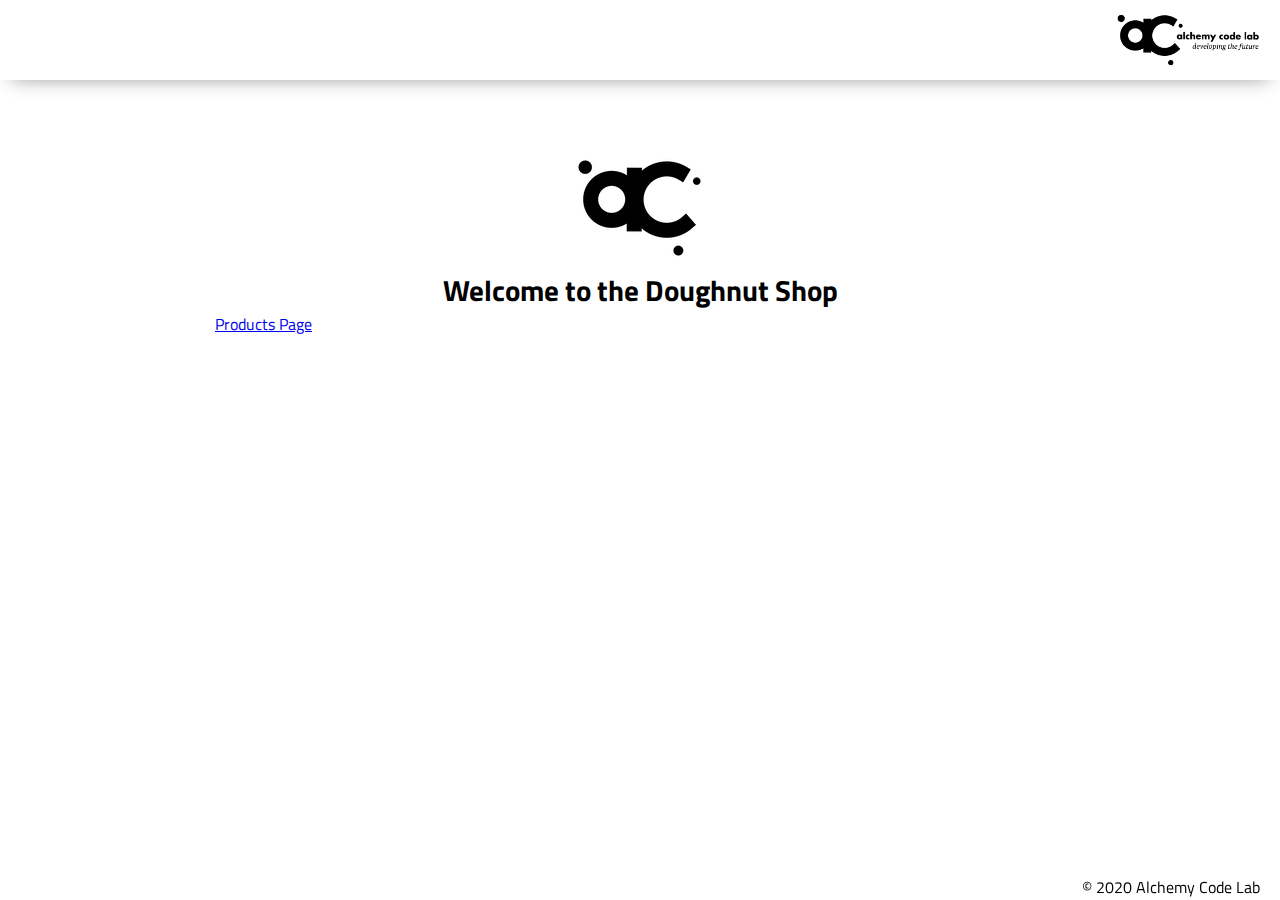
==== index.html @ 2bae203d "add static product glazed doughnut and a products folder" ====
<!DOCTYPE html>
<html lang="en">

<head>
    <meta charset="UTF-8">
    <meta name="viewport" content="width=device-width, initial-scale=1.0">
    <meta http-equiv="X-UA-Compatible" content="ie=edge">
    <link href="https://fonts.googleapis.com/css2?family=Titillium+Web:wght@300&display=swap" rel="stylesheet">
    <link rel="stylesheet" href="styles/reset.css">
    <link rel="stylesheet" href="styles/style.css">
    <link rel="stylesheet" href="styles/home.css">
    <title>Document</title>
</head>

<body>
    <header>
        <div class="gutter-right logo">
            <img src="assets/big-logo.png"/>
        </div>
    </header>
    <main>
        <section class="main-section">
            <img class="main-logo" src="assets/alchemy-logo.png"/>
            <h2>
                Welcome to the Doughnut Shop
            </h2>

            <content>
                <a href='./Products/index.html'>Products Page</a>
            </content>
        </section>
    </main>
    <footer>
        <div class="copy gutter-right">&copy; 2020 Alchemy Code Lab</div>
    </footer>

    <script type="module" src="app.js"></script>
</body>

</html>
---- styles/style.css ----
body {
    /* https://coolors.co/generate and click export -> scss to get the colors to copy and paste below*/
    /* --color1: hsla(349, 69%, 76%, 1);
    --color2: hsla(207, 67%, 44%, 1);
    --color3: hsla(200, 61%, 56%, 1);
    --color4: hsla(187, 41%, 94%, 1);
    --color5: hsla(170, 28%, 95%, 1); */
/* 
    /* --color1: hsla(45, 86%, 83%, 1);
    --color2: hsla(135, 65%, 98%, 1);
    --color3: hsla(315, 37%, 86%, 1);
    --color4: hsla(45, 73%, 98%, 1);
    --color5: hsla(224, 40%, 79%, 1); */
    
    --header-height: 80px;
    --shadow: 0px 10px 20px -12px rgba(0,0,0,0.45);
    --gutter: 30px;
    --footer-height: 25px;
    
    font-family: 'Titillium Web', sans-serif;
    background-color: var(--color2);
}

main {
    display: flex;
    flex-direction: column;
    justify-content: center;
    align-items: center;
    margin-bottom: calc(var(--footer-height));
}

section {
    background-color: var(--color5);
    width: 1000px;
    max-width: 80%;
    display: flex;
    flex-direction: column;
    justify-content: center;
    align-items: center;
    padding-top: var(--gutter);
    padding-bottom: var(--gutter);
    margin-top: var(--gutter);
    margin-bottom: var(--gutter);
    border: solid 2px var(--color1);
}

header {
    display: flex;
    justify-content: flex-end;
    background-color: var(--color3);
    height: var(--header-height);
    box-shadow: var(--shadow);
}

footer {
    display: flex;
    justify-content: flex-end;
    background-color: var(--color3);
    box-shadow: var(--shadow);
}


h2 {
    font-size: 1.8rem;
    font-weight: bold;
}

.gutter-right {
    margin-right: 20px;
}

.main-logo {
    animation: pulse 5s infinite ease-in-out;
}

header img {
    height: var(--header-height);
}



content {
    width: 85%;
}

.dough-item {
    display: flex;
    justify-content: space-between;
    align-items: center;
    border: 1px solid black;
}



p {
    margin: var(--gutter);
}
  
footer {
    position: fixed;
    width: 100%;
    bottom: 0;
    height: var(--footer-height);
    display: flex;
    justify-content: flex-end;
    background-color: var(--color3);
    box-shadow: var(--shadow);
}
  
  @keyframes pulse {
    20% {
      transform: rotate3d(-10, -10, -10, 50deg) scale(1.2);
    }

    40% {
        transform: rotate3d(10, 10, -10, 50deg) scale(1);
    }

    60% {
        transform: rotate3d(-10, 10, 10, 50deg) scale(1.2);
      }

    80% {
        transform: rotate3d(10, 10, 10, 50deg) scale(1);
    }

  }
---- styles/home.css ----
/* add home page styles here */
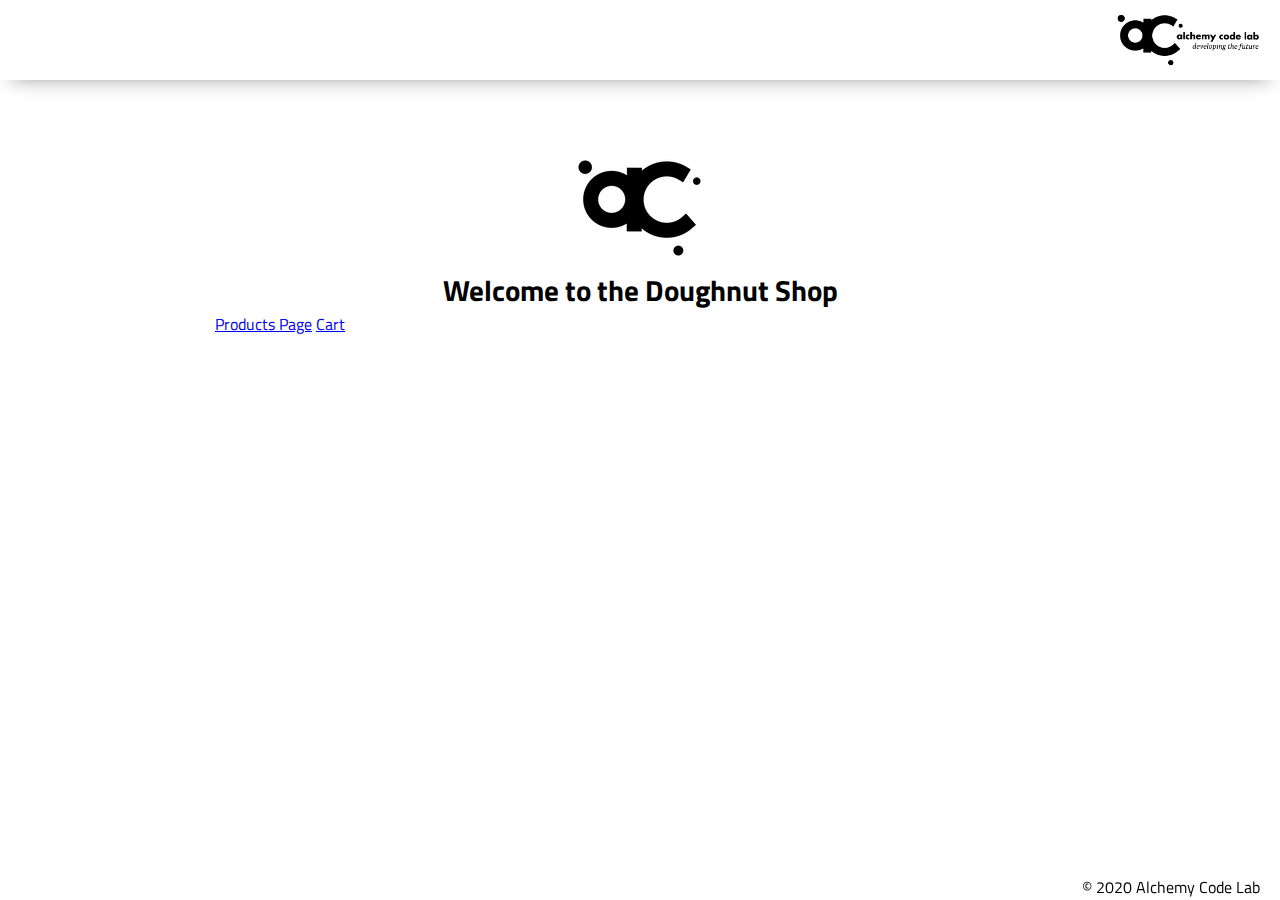
==== commit 74947689: "add buttons to travel between home products and cart pages" ====
--- a/index.html
+++ b/index.html
@@ -27,6 +27,7 @@
 
             <content>
                 <a href='./Products/index.html'>Products Page</a>
+                <a href='./Cart/index.html'>Cart</a>
             </content>
         </section>
     </main>
--- a/styles/style.css
+++ b/styles/style.css
@@ -84,11 +84,23 @@
     width: 85%;
 }
 
+table {
+    text-align: center;
+}
+th {
+    font-weight: bolder;
+    border-bottom: black solid 1px;
+}
+
 .dough-item {
     display: flex;
     justify-content: space-between;
     align-items: center;
-    border: 1px solid black;
+}
+
+.dough-image {
+    height: 100px;
+    width: 100px;
 }
 
 
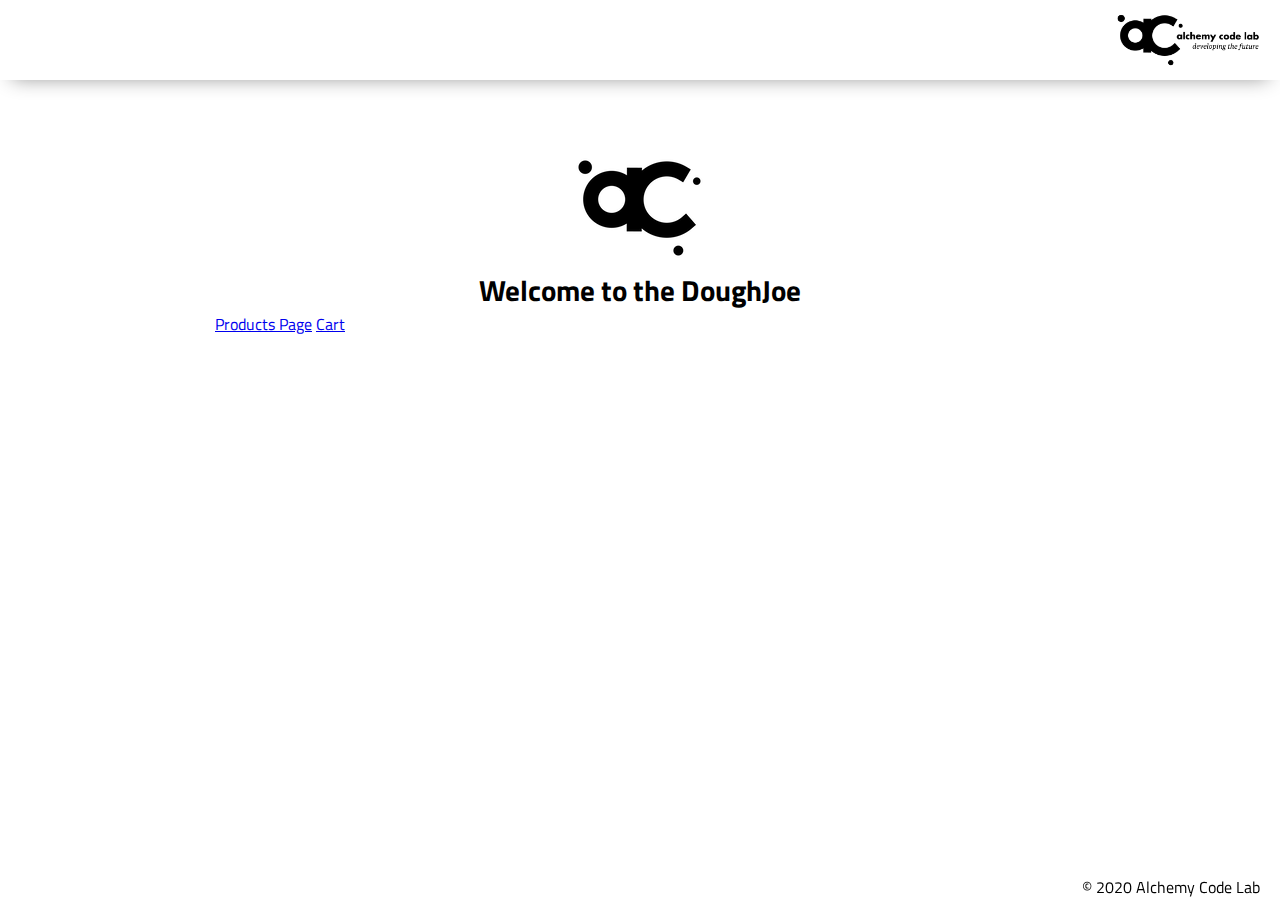
==== commit 870c2a23: "begin admin page html" ====
--- a/index.html
+++ b/index.html
@@ -22,7 +22,7 @@
         <section class="main-section">
             <img class="main-logo" src="assets/alchemy-logo.png"/>
             <h2>
-                Welcome to the Doughnut Shop
+                Welcome to the DoughJoe
             </h2>
 
             <content>
@@ -35,7 +35,7 @@
         <div class="copy gutter-right">&copy; 2020 Alchemy Code Lab</div>
     </footer>
 
-    <script type="module" src="app.js"></script>
+    <!-- <script type="module" src="app.js"></script> -->
 </body>
 
 </html>--- a/styles/style.css
+++ b/styles/style.css
@@ -103,7 +103,12 @@
     width: 100px;
 }
 
-
+#add-new-product {
+    height: 100%;
+    display: grid;
+    align-items: center;
+    justify-content:space-evenly;
+}
 
 p {
     margin: var(--gutter);
